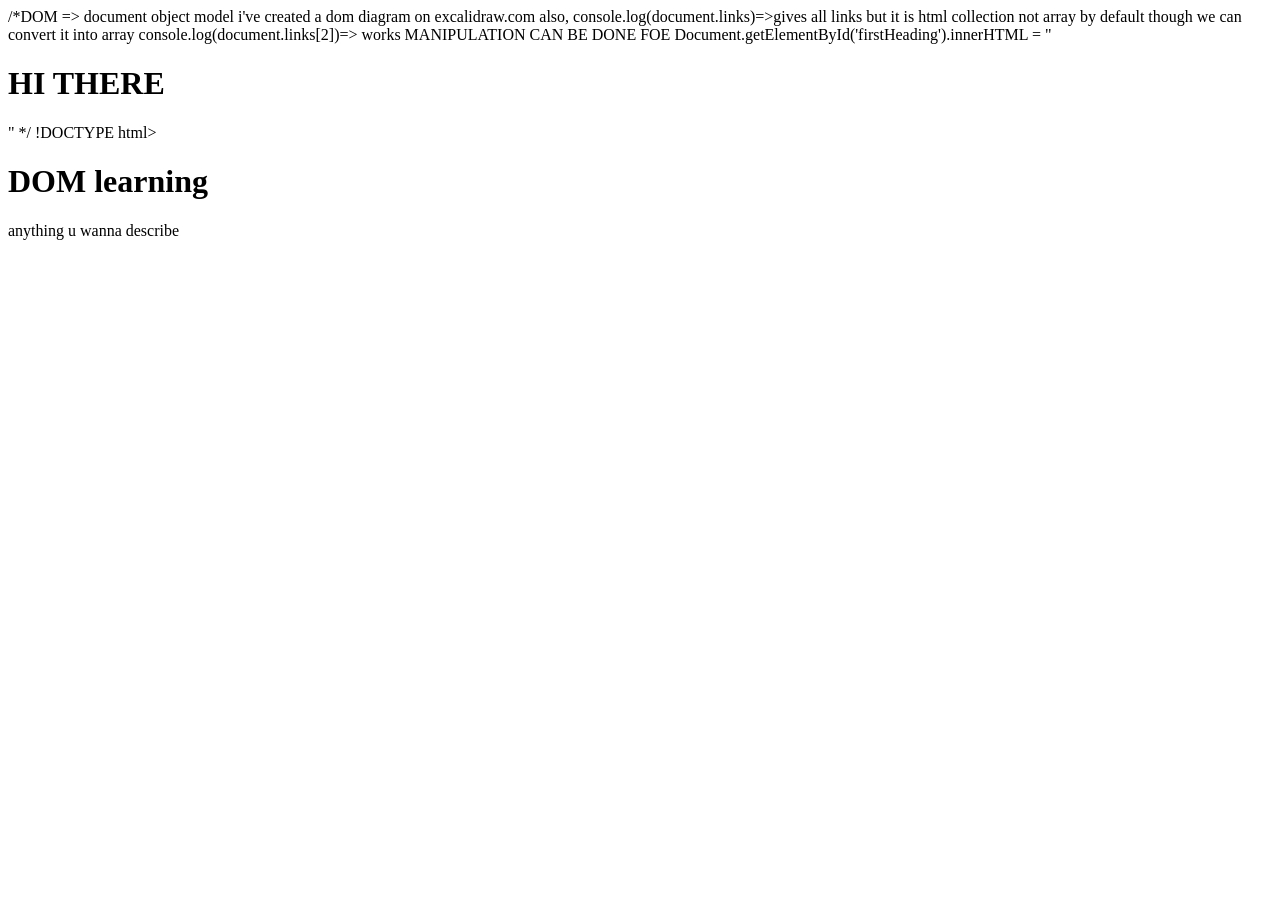
==== DOM/one.html @ c6d00096 "Add JavaScript files and DOM practice" ====
/*DOM => document object model 
 i've created a dom diagram on excalidraw.com
 also, console.log(document.links)=>gives all links but it is html collection
 not array by default though we can convert it into array
 console.log(document.links[2])=> works

 MANIPULATION CAN BE DONE FOE <EX-></EX->
 Document.getElementById('firstHeading').innerHTML = "<h1> HI THERE</h1>"
*/

!DOCTYPE html>
<html lang="en">
<head>
    <meta charset="UTF-8">
    
    <title>DOM Learning</title>
</head>
<body>
    <div class="bg-black">
        <h1 calss="heading">DOM learning</h1>
        <p>anything u wanna describe</p>
    </div>
</body>
</html>
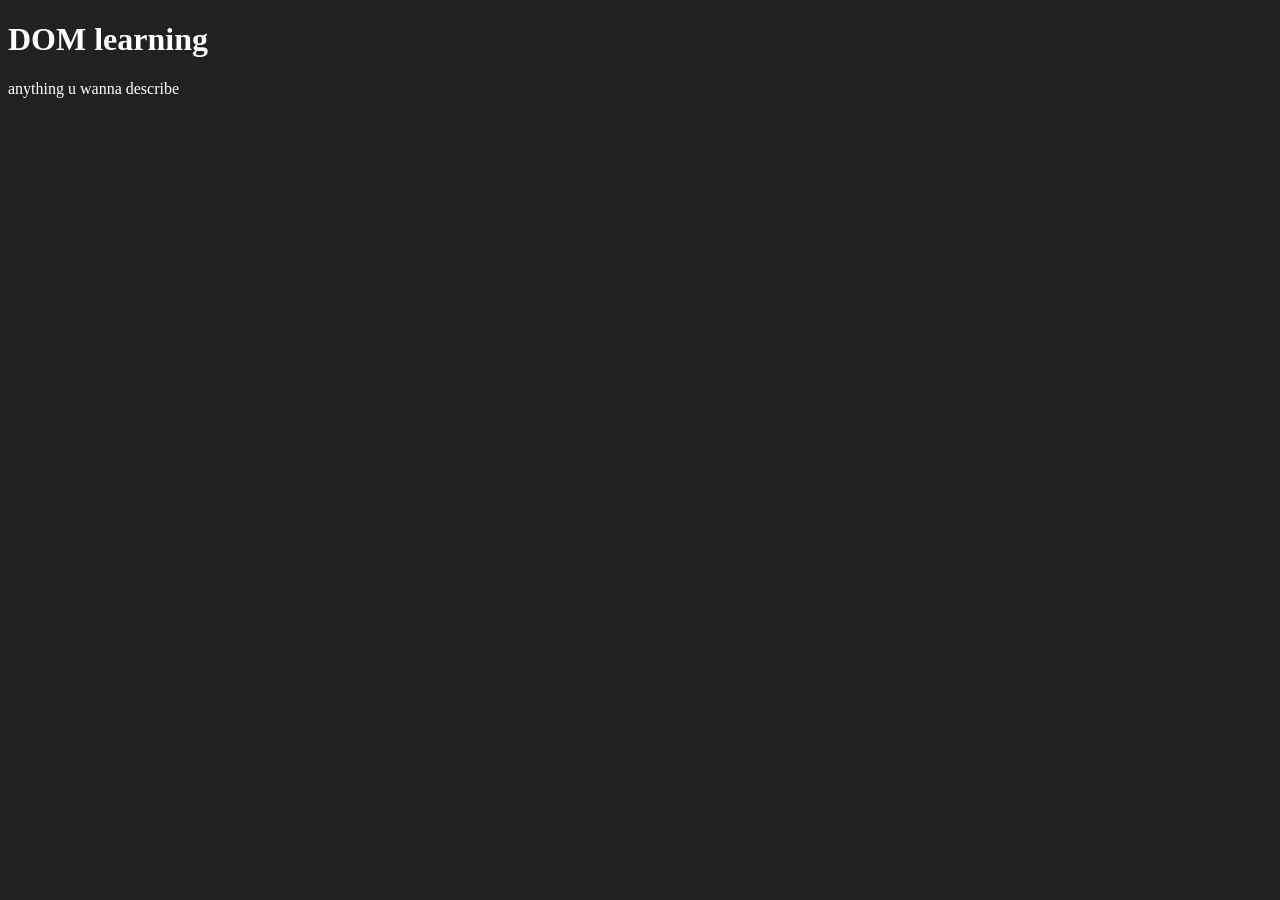
==== commit ccedd74d: "updated" ====
--- a/DOM/one.html
+++ b/DOM/one.html
@@ -1,4 +1,4 @@
-/*DOM => document object model 
+<!--DOM => document object model 
  i've created a dom diagram on excalidraw.com
  also, console.log(document.links)=>gives all links but it is html collection
  not array by default though we can convert it into array
@@ -6,19 +6,37 @@
 
  MANIPULATION CAN BE DONE FOE <EX-></EX->
  Document.getElementById('firstHeading').innerHTML = "<h1> HI THERE</h1>"
-*/
+-->
 
-!DOCTYPE html>
+<!DOCTYPE html>
 <html lang="en">
 <head>
     <meta charset="UTF-8">
     
     <title>DOM Learning</title>
+    <style>
+        .bg-black{
+            background-color: #212121;
+            color: #fff;
+        }
+    </style>
 </head>
-<body>
-    <div class="bg-black">
-        <h1 calss="heading">DOM learning</h1>
+<body  class="bg-black">
+    <div>
+        <h1 id ="title" class="heading">DOM learning
+            <span style="display: none;"> test text for innerText</span>
+        </h1>
         <p>anything u wanna describe</p>
     </div>
 </body>
-</html>+</html>
+
+<!--
+textContent=> all the content is visible even we have hid it 
+    'DOM learning test text for innerText'
+innerText=> hidden text is not visible
+    'DOM learning'
+innerContent=>gives the value of html also
+    'DOM learning <span style="display: none;"> test text for innerText</span>''
+
+ -->
